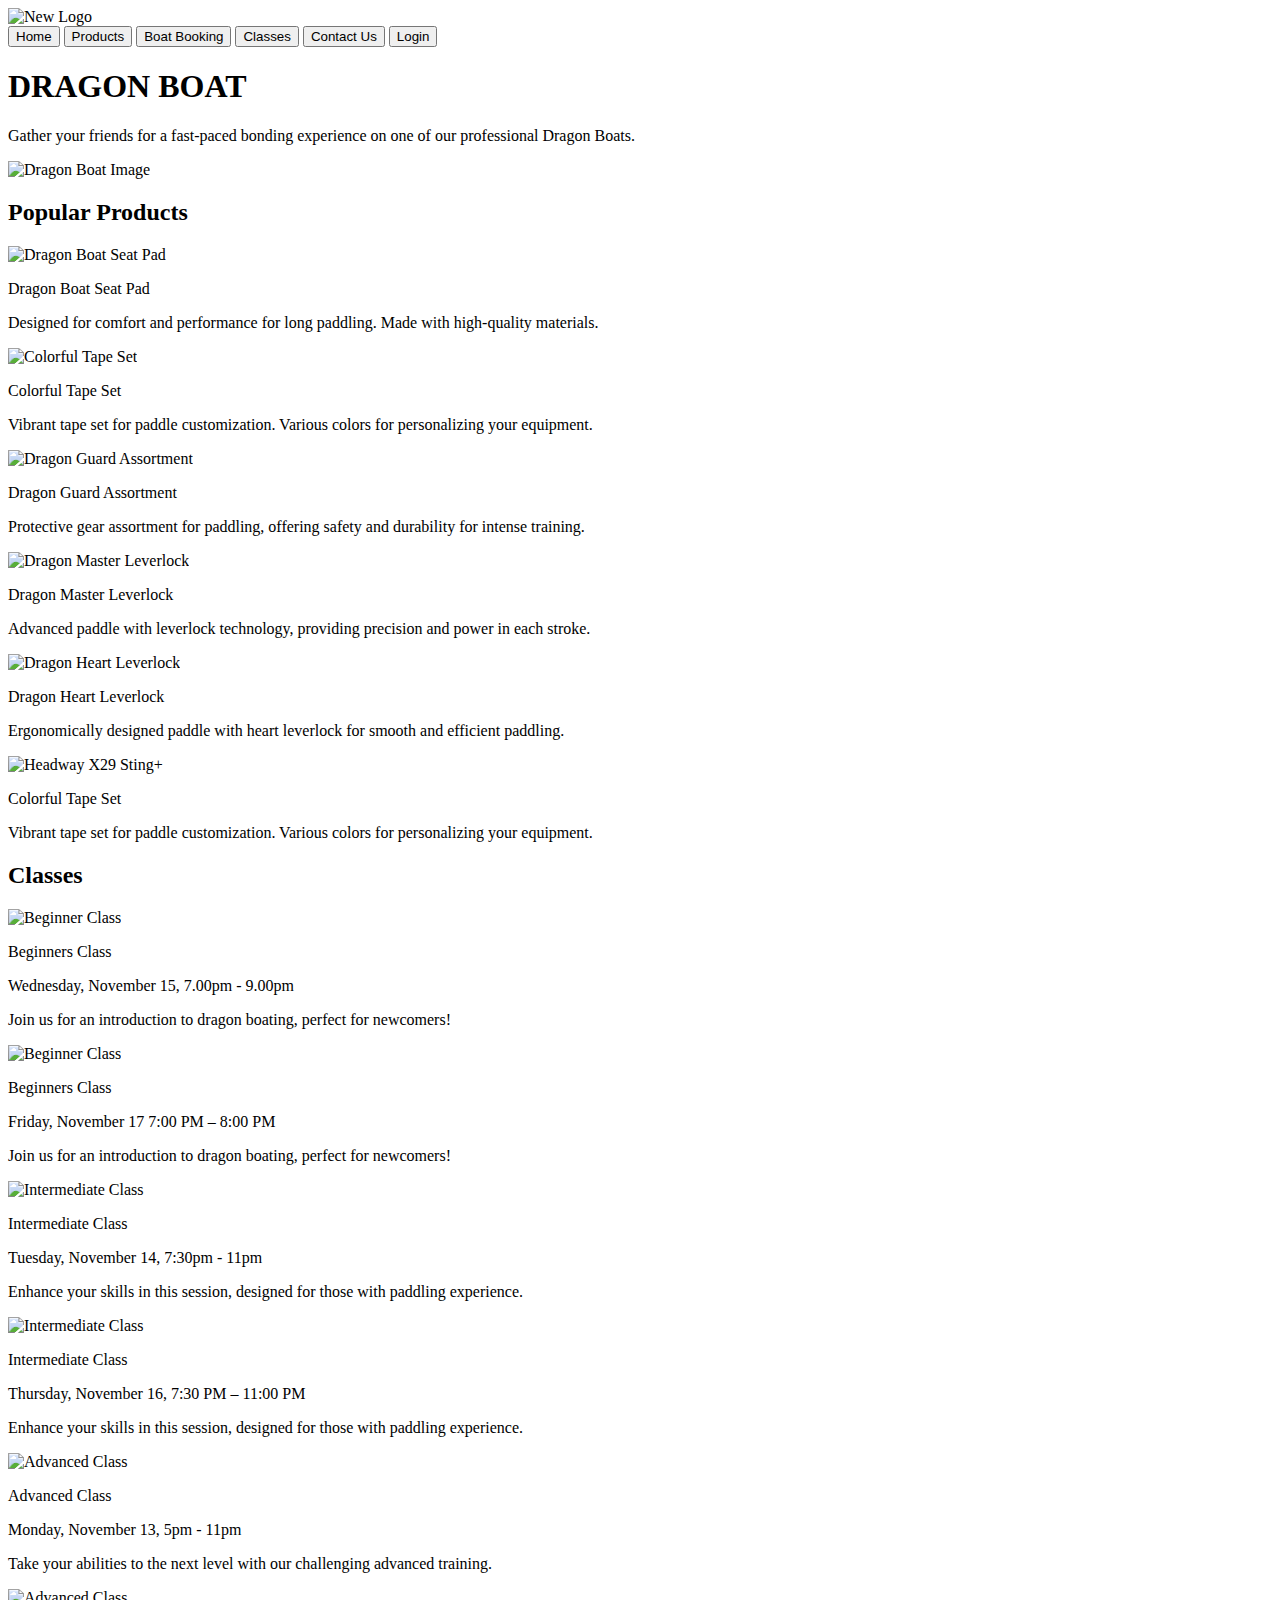
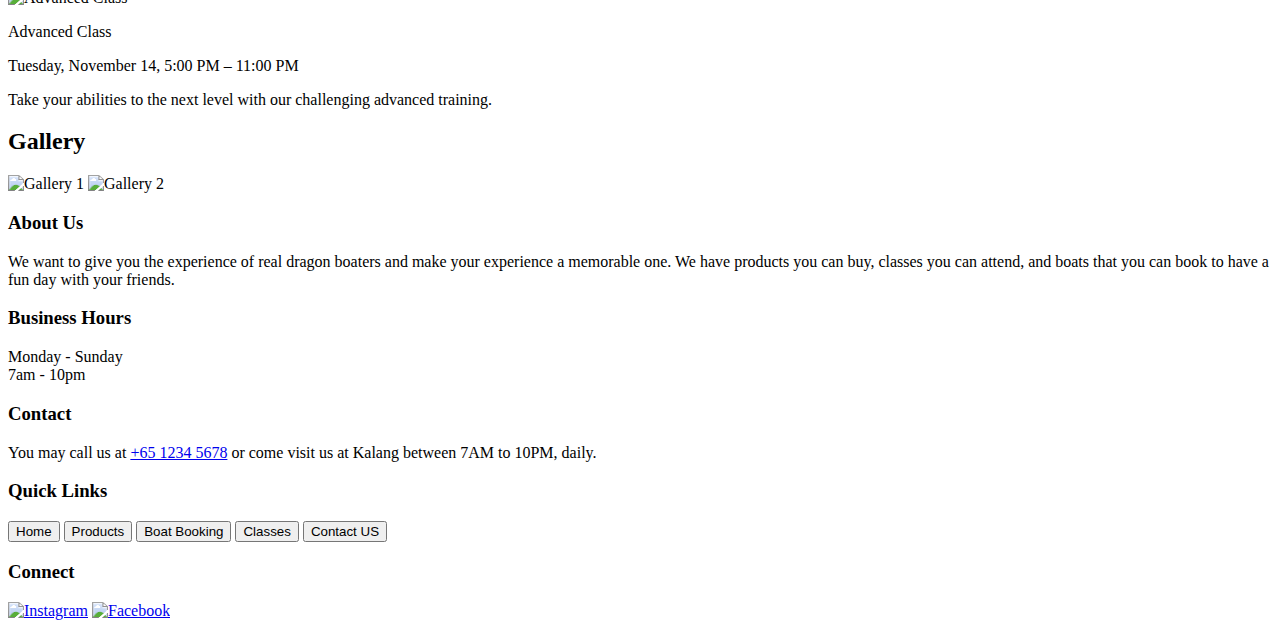
==== index.html @ 6dfddbeb "added the footer, gallery and the classes" ====
<!DOCTYPE html>
<html>
  <head>
    <meta charset="utf-8" />
    <meta name="viewport" content="width=device-width" />
    <title>Dragon Boat Website</title>
    <link rel="stylesheet" href="home.css" type="text/css" />

    <style></style>
    <!-- Hotbar -->
    <div class="Hotbar">
      <!-- Logo -->
      <div class="Logo">
        <!-- logo image  -->
        <img
          src="https://i.pinimg.com/originals/75/d5/68/75d568becdc59c2abecc0b76448bf2a6.jpg"
          alt="New Logo"
        />
      </div>
      <!-- Navigation buttons -->
      <div class="navigation-buttons">
        <button onclick="window.location.href='index.html'">Home</button>
        <button onclick="window.location.href='product.html'">Products</button>
        <button onclick="window.location.href='boat_booking.html'">
          Boat Booking
        </button>
        <button onclick="window.location.href='classes.html'">Classes</button>
        <button onclick="window.location.href='contact_us.html'">
          Contact Us
        </button>
        <button onclick="window.location.href='login.html'">Login</button>
      </div>
    </div>

     <!-- Picture with wording -->
  <div class="picture-words">
    <div class="text">
        <h1>DRAGON BOAT</h1>
        <p>Gather your friends for a fast-paced bonding experience on one of our professional Dragon Boats.</p>
    </div>
    <div class="image-s">
        <img src="https://www.activesgcircle.gov.sg/hubfs/20231004_Dragonboat_KW_007.jpg" alt="Dragon Boat Image">
    </div>
</div>

  <!-- Products -->
  <div class="products-section">
      <h2 class="p-header">Popular Products</h2>
      <div class="products-box">
          <div class="products">
              <img src="https://www.hornetwatersports.com/cdn/shop/products/Dragon_Boat_Seat_Pad_Crush_Front_Back_View_15facb63-e705-4288-ba82-5faf2a388d28_2048x2048.jpg?v=1583261473" alt="Dragon Boat Seat Pad">
              <div class="product-description">
                  <p class="Name">Dragon Boat Seat Pad</p>
                  <p>Designed for comfort and performance for long paddling. Made with high-quality materials.</p>
              </div>
          </div>
          <div class="products">
              <img src="https://www.hornetwatersports.com/cdn/shop/products/tape_all-color-tape3_2048x2048.jpg?v=1608227485" alt="Colorful Tape Set">
              <div class="product-description">
                  <p class="Name">Colorful Tape Set</p>
                  <p>Vibrant tape set for paddle customization. Various colors for personalizing your equipment.</p>
              </div>
          </div>
          <div class="products">
              <img src="https://www.hornetwatersports.com/cdn/shop/products/dragon-guardassortment1_2048x2048.jpg?v=1608227011" alt="Dragon Guard Assortment">
              <div class="product-description">
                  <p class="Name">Dragon Guard Assortment</p>
                  <p>Protective gear assortment for paddling, offering safety and durability for intense training.</p>
              </div>
          </div>
          <div class="products">
              <img src="https://www.hornetwatersports.com/cdn/shop/products/489632218-dragon-master-leverlock-2_2048x2048.jpg?v=1683733282" alt="Dragon Master Leverlock">
              <div class="product-description">
                  <p class="Name">Dragon Master Leverlock</p>
                  <p>Advanced paddle with leverlock technology, providing precision and power in each stroke.</p>
              </div>
          </div>
          <div class="products">
              <img src="https://www.hornetwatersports.com/cdn/shop/products/489632197-dragon-heart-leverlock-2_720x.jpg?v=1683733250" alt="Dragon Heart Leverlock">
              <div class="product-description">
                  <p class="Name">Dragon Heart Leverlock</p>
                  <p>Ergonomically designed paddle with heart leverlock for smooth and efficient paddling.</p>
              </div>
              <div class="products">
                  <img src="https://www.hornetwatersports.com/cdn/shop/files/537170583-dragon-head-matte-leverlock-1_2048x2048.jpg?v=1695397605" alt="Headway X29 Sting+">
                  <div class="product-description">
                      <p class="Name">Colorful Tape Set</p>
                      <p>Vibrant tape set for paddle customization. Various colors for personalizing your equipment.</p>
                  </div>
              </div>
          </div>
        </div>
    </div>
    <!-- classes -->
    <div class="classes-section">
        <h2 class="c-header">Classes</h2>
        <div class="class-containers">
            <div class="box">
                <img src="https://static.honeykidsasia.com/wp-content/uploads/2019/05/dragon-boat-water-sports-for-kids-900x643.png" alt="Beginner Class">
                <div class="class-description">
                    <p class="c-Name">Beginners Class</p>
                    <p>Wednesday, November 15, 7.00pm - 9.00pm</p>
                    <p>Join us for an introduction to dragon boating, perfect for newcomers!</p>
                </div>
            </div>
            <div class="box">
                <img src="https://static.honeykidsasia.com/wp-content/uploads/2019/05/dragon-boat-water-sports-for-kids-900x643.png" alt="Beginner Class">
                <div class="class-description">
                    <p class="c-Name">Beginners Class</p>
                    <p>Friday, November 17 7:00 PM – 8:00 PM</p>
                    <p>Join us for an introduction to dragon boating, perfect for newcomers!</p>
                </div>
            </div>
            <div class="box">
                <img src="https://www.stratforddragonboat.com/Wildwood1asm.gif" alt="Intermediate Class">
                <div class="class-description">
                    <p class="c-Name">Intermediate Class</p>
                    <p>Tuesday, November 14, 7:30pm - 11pm</p>
                    <p>Enhance your skills in this session, designed for those with paddling experience.</p>
                </div>
            </div>
            <div class="box">
                <img src="https://www.stratforddragonboat.com/Wildwood1asm.gif" alt="Intermediate Class">
                <div class="class-description">
                    <p class="c-Name">Intermediate Class</p>
                    <p>Thursday, November 16, 7:30 PM – 11:00 PM</p>
                    <p>Enhance your skills in this session, designed for those with paddling experience.</p>
                </div>
            </div>
            <div class="box">
                <img src="https://media.licdn.com/dms/image/C5112AQGakX2z2lMczQ/article-cover_image-shrink_720_1280/0/1581588210039?e=2147483647&v=beta&t=rKMsOYJ_lVRIOA1ZVQEiWc1rkS6n2CpxwgaMBDSE7VM" alt="Advanced Class">
                <div class="class-description">
                    <p class="c-Name">Advanced Class</p>
                    <p>Monday, November 13, 5pm - 11pm</p>
                    <p>Take your abilities to the next level with our challenging advanced training.</p>
                </div>
            </div>
            <div class="box">
                <img src="https://media.licdn.com/dms/image/C5112AQGakX2z2lMczQ/article-cover_image-shrink_720_1280/0/1581588210039?e=2147483647&v=beta&t=rKMsOYJ_lVRIOA1ZVQEiWc1rkS6n2CpxwgaMBDSE7VM" alt="Advanced Class">
                <div class="class-description">
                    <p class="c-Name">Advanced Class</p>
                    <p>Tuesday, November 14, 5:00 PM – 11:00 PM</p>
                    <p>Take your abilities to the next level with our challenging advanced training.</p>
                </div>
            </div>
        </div>
    </div>

    <!-- Gallery -->
    <div class="gallery-section">
        <h2 class="g-header">Gallery</h2>
        <div class="g-images">
            <img src="https://www.sportshub.com.sg/sites/default/files/2022-08/Gallery%20Dragonboat1%201118x630px.png" alt="Gallery 1">
            <img src="https://sdba.org.sg/wp-content/uploads/2020/11/20180811_144531-scaled.jpg" alt="Gallery 2">
        </div>
    </div>

    <!-- Footer -->
    <footer class="color-footer">
        <div class="f-box">
            <div class="content-box">
                <h3>About Us</h3>
                <p>We want to give you the experience of real dragon boaters and make your experience a memorable one. We have products you can buy, classes you can attend, and boats that you can book to have a fun day with your friends.</p>
            </div>
            <div class="content-box">
                <h3>Business Hours</h3>
                <p>
                    Monday - Sunday<br>
                    7am - 10pm
                </p>
            </div>
            <div class="content-box">
                <h3>Contact</h3>
                <p>You may call us at <a href="tel:+6512345678">+65 1234 5678</a> or come visit us at Kalang between 7AM to 10PM, daily.</p>
            </div>
            <div class="content-box1">
                <h3>Quick Links</h3>
                <button onclick="window.location.href='index.html'">Home</button>
                <button onclick="window.location.href='product.html'">Products</button>
                <button onclick="window.location.href='boat_booking.html'">Boat Booking</button>
                <button onclick="window.location.href='classes.html'">Classes</button>
                <button onclick="window.location.href='contact_us.html'">Contact US</button>
            </div>
            <div class="image-box">
                <h3>Connect</h3>
                <a href="https://www.instagram.com/hornet_watersports/"><img src="https://www.freepnglogos.com/uploads/logo-ig-png/logo-ig-logo-instagram-ini-ada-varias-dan-transparan-33.png" targer="_blank" alt="Instagram"></a>
                <a href="https://www.facebook.com/hornetWS/"><img src="https://www.facebook.com/images/fb_icon_325x325.png" alt="Facebook"></a>
            </div>
        </div>
    </footer>
</body>
</html>
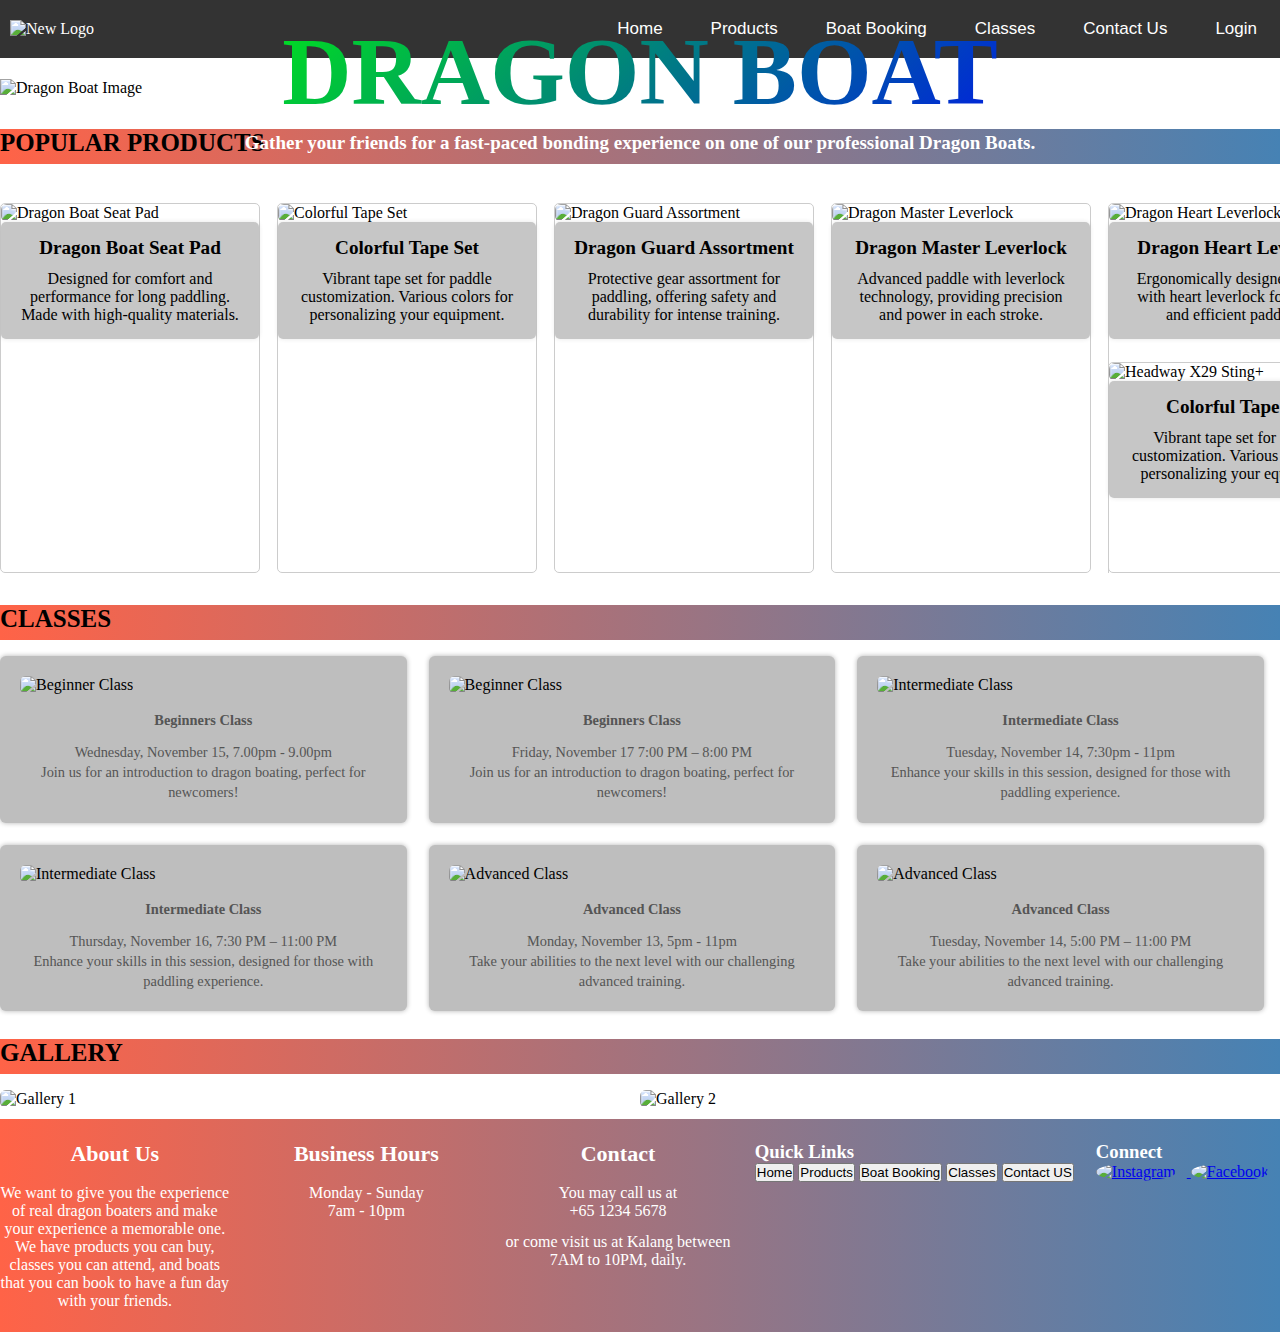
==== commit f7d5ac75: "made it open a new tab when clicked" ====
--- a/index.html
+++ b/index.html
@@ -16,79 +16,79 @@
           src="https://i.pinimg.com/originals/75/d5/68/75d568becdc59c2abecc0b76448bf2a6.jpg"
           alt="New Logo"
         />
-      </div>
-      <!-- Navigation buttons -->
-      <div class="navigation-buttons">
-        <button onclick="window.location.href='index.html'">Home</button>
-        <button onclick="window.location.href='product.html'">Products</button>
-        <button onclick="window.location.href='boat_booking.html'">
-          Boat Booking
-        </button>
-        <button onclick="window.location.href='classes.html'">Classes</button>
-        <button onclick="window.location.href='contact_us.html'">
-          Contact Us
-        </button>
-        <button onclick="window.location.href='login.html'">Login</button>
-      </div>
+        </div>
+        <!-- Navigation buttons -->
+        <div class="navigation-buttons">
+            <button onclick="window.location.href='index.html'">Home</button>
+            <button onclick="window.location.href='product.html'">Products</button>
+            <button onclick="window.location.href='boat_booking.html'">
+            Boat Booking
+            </button>
+            <button onclick="window.location.href='classes.html'">Classes</button>
+            <button onclick="window.location.href='contact_us.html'">
+            Contact Us
+            </button>
+            <button onclick="window.location.href='login.html'">Login</button>
+        </div>
     </div>
 
      <!-- Picture with wording -->
-  <div class="picture-words">
-    <div class="text">
-        <h1>DRAGON BOAT</h1>
-        <p>Gather your friends for a fast-paced bonding experience on one of our professional Dragon Boats.</p>
+    <div class="picture-words">
+        <div class="text">
+            <h1>DRAGON BOAT</h1>
+            <p>Gather your friends for a fast-paced bonding experience on one of our professional Dragon Boats.</p>
+        </div>
+        <div class="image-s">
+            <img src="https://www.activesgcircle.gov.sg/hubfs/20231004_Dragonboat_KW_007.jpg" alt="Dragon Boat Image">
+        </div>
     </div>
-    <div class="image-s">
-        <img src="https://www.activesgcircle.gov.sg/hubfs/20231004_Dragonboat_KW_007.jpg" alt="Dragon Boat Image">
-    </div>
-</div>
 
-  <!-- Products -->
-  <div class="products-section">
-      <h2 class="p-header">Popular Products</h2>
-      <div class="products-box">
-          <div class="products">
-              <img src="https://www.hornetwatersports.com/cdn/shop/products/Dragon_Boat_Seat_Pad_Crush_Front_Back_View_15facb63-e705-4288-ba82-5faf2a388d28_2048x2048.jpg?v=1583261473" alt="Dragon Boat Seat Pad">
-              <div class="product-description">
-                  <p class="Name">Dragon Boat Seat Pad</p>
-                  <p>Designed for comfort and performance for long paddling. Made with high-quality materials.</p>
-              </div>
-          </div>
-          <div class="products">
-              <img src="https://www.hornetwatersports.com/cdn/shop/products/tape_all-color-tape3_2048x2048.jpg?v=1608227485" alt="Colorful Tape Set">
-              <div class="product-description">
-                  <p class="Name">Colorful Tape Set</p>
-                  <p>Vibrant tape set for paddle customization. Various colors for personalizing your equipment.</p>
-              </div>
-          </div>
-          <div class="products">
-              <img src="https://www.hornetwatersports.com/cdn/shop/products/dragon-guardassortment1_2048x2048.jpg?v=1608227011" alt="Dragon Guard Assortment">
-              <div class="product-description">
-                  <p class="Name">Dragon Guard Assortment</p>
-                  <p>Protective gear assortment for paddling, offering safety and durability for intense training.</p>
-              </div>
-          </div>
-          <div class="products">
-              <img src="https://www.hornetwatersports.com/cdn/shop/products/489632218-dragon-master-leverlock-2_2048x2048.jpg?v=1683733282" alt="Dragon Master Leverlock">
-              <div class="product-description">
-                  <p class="Name">Dragon Master Leverlock</p>
-                  <p>Advanced paddle with leverlock technology, providing precision and power in each stroke.</p>
-              </div>
-          </div>
-          <div class="products">
-              <img src="https://www.hornetwatersports.com/cdn/shop/products/489632197-dragon-heart-leverlock-2_720x.jpg?v=1683733250" alt="Dragon Heart Leverlock">
-              <div class="product-description">
-                  <p class="Name">Dragon Heart Leverlock</p>
-                  <p>Ergonomically designed paddle with heart leverlock for smooth and efficient paddling.</p>
-              </div>
-              <div class="products">
-                  <img src="https://www.hornetwatersports.com/cdn/shop/files/537170583-dragon-head-matte-leverlock-1_2048x2048.jpg?v=1695397605" alt="Headway X29 Sting+">
-                  <div class="product-description">
-                      <p class="Name">Colorful Tape Set</p>
-                      <p>Vibrant tape set for paddle customization. Various colors for personalizing your equipment.</p>
-                  </div>
-              </div>
-          </div>
+    <!-- Products -->
+    <div class="products-section">
+        <h2 class="p-header">Popular Products</h2>
+        <div class="products-box">
+            <div class="products">
+                <img src="https://www.hornetwatersports.com/cdn/shop/products/Dragon_Boat_Seat_Pad_Crush_Front_Back_View_15facb63-e705-4288-ba82-5faf2a388d28_2048x2048.jpg?v=1583261473" alt="Dragon Boat Seat Pad">
+                <div class="product-description">
+                    <p class="Name">Dragon Boat Seat Pad</p>
+                    <p>Designed for comfort and performance for long paddling. Made with high-quality materials.</p>
+                </div>
+            </div>
+            <div class="products">
+                <img src="https://www.hornetwatersports.com/cdn/shop/products/tape_all-color-tape3_2048x2048.jpg?v=1608227485" alt="Colorful Tape Set">
+                <div class="product-description">
+                    <p class="Name">Colorful Tape Set</p>
+                    <p>Vibrant tape set for paddle customization. Various colors for personalizing your equipment.</p>
+                </div>
+            </div>
+            <div class="products">
+                <img src="https://www.hornetwatersports.com/cdn/shop/products/dragon-guardassortment1_2048x2048.jpg?v=1608227011" alt="Dragon Guard Assortment">
+                <div class="product-description">
+                    <p class="Name">Dragon Guard Assortment</p>
+                    <p>Protective gear assortment for paddling, offering safety and durability for intense training.</p>
+                </div>
+            </div>
+            <div class="products">
+                <img src="https://www.hornetwatersports.com/cdn/shop/products/489632218-dragon-master-leverlock-2_2048x2048.jpg?v=1683733282" alt="Dragon Master Leverlock">
+                <div class="product-description">
+                    <p class="Name">Dragon Master Leverlock</p>
+                    <p>Advanced paddle with leverlock technology, providing precision and power in each stroke.</p>
+                </div>
+            </div>
+            <div class="products">
+                <img src="https://www.hornetwatersports.com/cdn/shop/products/489632197-dragon-heart-leverlock-2_720x.jpg?v=1683733250" alt="Dragon Heart Leverlock">
+                <div class="product-description">
+                    <p class="Name">Dragon Heart Leverlock</p>
+                    <p>Ergonomically designed paddle with heart leverlock for smooth and efficient paddling.</p>
+                </div>
+                <div class="products">
+                    <img src="https://www.hornetwatersports.com/cdn/shop/files/537170583-dragon-head-matte-leverlock-1_2048x2048.jpg?v=1695397605" alt="Headway X29 Sting+">
+                    <div class="product-description">
+                        <p class="Name">Colorful Tape Set</p>
+                        <p>Vibrant tape set for paddle customization. Various colors for personalizing your equipment.</p>
+                    </div>
+                </div>
+            </div>
         </div>
     </div>
     <!-- classes -->
@@ -183,8 +183,12 @@
             </div>
             <div class="image-box">
                 <h3>Connect</h3>
-                <a href="https://www.instagram.com/hornet_watersports/"><img src="https://www.freepnglogos.com/uploads/logo-ig-png/logo-ig-logo-instagram-ini-ada-varias-dan-transparan-33.png" targer="_blank" alt="Instagram"></a>
-                <a href="https://www.facebook.com/hornetWS/"><img src="https://www.facebook.com/images/fb_icon_325x325.png" alt="Facebook"></a>
+                <a href="https://www.instagram.com/hornet_watersports/" target="_blank">
+                    <img src="https://www.freepnglogos.com/uploads/logo-ig-png/logo-ig-logo-instagram-ini-ada-varias-dan-transparan-33.png" alt="Instagram">
+                  </a>
+                  <a href="https://www.facebook.com/hornetWS/" target="_blank">
+                    <img src="https://www.facebook.com/images/fb_icon_325x325.png" alt="Facebook">
+                  </a>
             </div>
         </div>
     </footer>
--- a/home.css
+++ b/home.css
@@ -0,0 +1,290 @@
+* {
+  margin: 0;
+  padding: 0;
+  box-sizing: border-box;
+}
+.p-header,
+.g-header,
+.c-header {
+  font-size: 25px;
+  font-weight: bold;
+  margin-bottom: 16px;
+  background-image: linear-gradient(
+    to right,
+    #ff6347,
+    #4682b4
+  ); /* Gradient background */
+  padding-bottom: 7px;
+  text-transform: uppercase;
+}
+
+@media screen and (max-width: 768px) {
+  .p-header,
+  .g-header,
+  .c-header {
+    font-size: 21px;
+  }
+}
+
+/* hotbar */
+.Hotbar {
+  display: flex;
+  justify-content: space-between;
+  align-items: center;
+  background-color: #333;
+  color: white;
+  padding: 10px;
+}
+
+.Logo img {
+  width: 125px;
+  height: auto;
+}
+
+.navigation-buttons {
+  display: flex;
+  gap: 22px;
+  transition: transform 0.3s ease-in-out;
+}
+
+.navigation-buttons button {
+  background-color: transparent;
+  border: none;
+  color: white;
+  cursor: pointer;
+  font-size: 17px;
+  padding: 9px 13px;
+}
+.navigation-buttons button:hover {
+  transform: translateY(-3px);
+  box-shadow: 0 4px 8px rgba(0, 0, 0, 0.6);
+}
+.picture-words {
+  position: relative;
+  margin-top: 21px;
+}
+
+.text {
+  position: absolute;
+  top: 50%;
+  left: 50%;
+  transform: translate(-50%, -50%);
+  text-align: center;
+  z-index: 1;
+  width: 78%;
+  color: rgba(255, 255, 255, 2.5);
+  font-weight: bold;
+  font-size: 52%;
+}
+
+.text h1 {
+  font-size: 96px;
+  font-weight: bold;
+  background: linear-gradient(138deg, #00ff00, #0000ff);
+  -webkit-background-clip: text;
+  -webkit-text-fill-color: transparent;
+}
+
+.text p {
+  font-size: 19px;
+  line-height: 1.7;
+}
+
+.image-s img {
+  width: 100%;
+  height: auto;
+  max-height: 505px;
+  display: block;
+}
+.products-section {
+  margin-top: 32px;
+  overflow: hidden;
+  position: relative;
+}
+
+.products-box {
+  display: flex;
+  gap: 17px;
+  transition: transform 0.5s ease;
+}
+
+.products {
+  flex: 0 0 auto;
+  border: 1px solid #ccc;
+  border-radius: 5px;
+  width: 260px;
+  height: 370px;
+  display: flex;
+  flex-direction: column;
+  align-items: center;
+  margin-top: 23px;
+}
+.products:hover {
+  transform: translateY(-5px);
+  box-shadow: 0 5px 15px rgba(0, 0, 0, 0.9);
+}
+
+.products img {
+  width: 100%;
+  max-width: 100%;
+  height: auto;
+  border-radius: 6px;
+  transition: transform 0.3s ease;
+}
+
+.arrow-container {
+  position: absolute;
+  top: 50%;
+  right: 0;
+  transform: translateY(-50%);
+  cursor: pointer;
+  z-index: 1;
+}
+.product-description {
+  padding: 15px;
+  text-align: center;
+  background-color: #c6c6c6;
+  border-radius: 5px;
+  box-shadow: 0 0 5px rgba(0, 0, 0, 0.1);
+}
+
+.Name {
+  font-weight: bold;
+  font-size: 1.2em;
+  margin-bottom: 11px;
+}
+
+.Name p {
+  color: #555;
+  font-size: 0.9em;
+  line-height: 1.5;
+}
+.arrow {
+  width: 33px;
+  height: 33px;
+  background-image: url("https://w7.pngwing.com/pngs/247/15/png-transparent-arrow-arrow-angle-triangle-black-thumbnail.png");
+  background-size: cover;
+}
+/* classes */
+.classes-section ul {
+  list-style: none;
+}
+.classes-section ul li {
+  margin-top: 6px;
+  color: #666;
+}
+.box:hover {
+  transform: translateY(-5px);
+  box-shadow: 0 5px 15px rgba(0, 0, 0, 0.8);
+}
+.arrow-container {
+  transform: translateY(-5px);
+  box-shadow: 0 5px 15px rgba(0, 0, 0, 0.8);
+}
+.classes-section {
+  margin-top: 32px;
+}
+
+.class-containers {
+  display: flex;
+  flex-wrap: wrap;
+  gap: 22px;
+}
+.box {
+  flex: 0 0 calc(33.33% - 20px);
+  background-color: #bebebe;
+  padding: 20px;
+  border-radius: 6px;
+  box-shadow: 0 0 5px rgba(0, 0, 0, 0.3);
+}
+
+.box img {
+  width: 100%;
+  height: auto;
+  border-radius: 6px;
+  margin-bottom: 16px;
+}
+
+.class-description {
+  text-align: center;
+}
+
+.c-Name {
+  font-weight: bold;
+  font-size: 1.2em;
+  margin-bottom: 12px;
+  color: #333;
+}
+
+.class-description p {
+  color: #555;
+  font-size: 0.9em;
+  line-height: 1.4;
+}
+
+/* Gallery  */
+.gallery-section {
+  margin-top: 28px;
+  text-align: left;
+}
+
+.g-images img {
+  width: 155px;
+  height: auto;
+  margin-right: 22px;
+  margin-bottom: 11px;
+}
+@media screen and (max-width: 768px) {
+  .g-images img {
+    width: 100%;
+    margin-bottom: 12px;
+  }
+}
+
+/* Footer */
+.color-footer {
+  background-image: linear-gradient(to right, #ff6347, #4682b4);
+  color: white;
+}
+
+.f-box {
+  display: flex;
+  justify-content: space-around;
+  align-items: flex-start;
+  flex-wrap: wrap;
+  gap: 22px;
+  padding: 22px 0;
+}
+
+.content-box {
+  flex: 1 0 210px;
+  text-align: center;
+}
+.content-box h3 {
+  font-size: 22px;
+  margin-bottom: 17px;
+}
+.content-box a {
+  display: block;
+  margin-bottom: 13px;
+  color: white;
+  text-decoration: none;
+}
+
+.image-box img {
+  width: 42px;
+  height: 42px;
+
+  margin-right: 11px;
+  border-radius: 50%;
+}
+.g-images {
+  display: flex;
+  justify-content: space-between;
+}
+
+.g-images img {
+  width: calc(50% - 5px);
+  height: auto;
+  border-radius: 6px;
+}
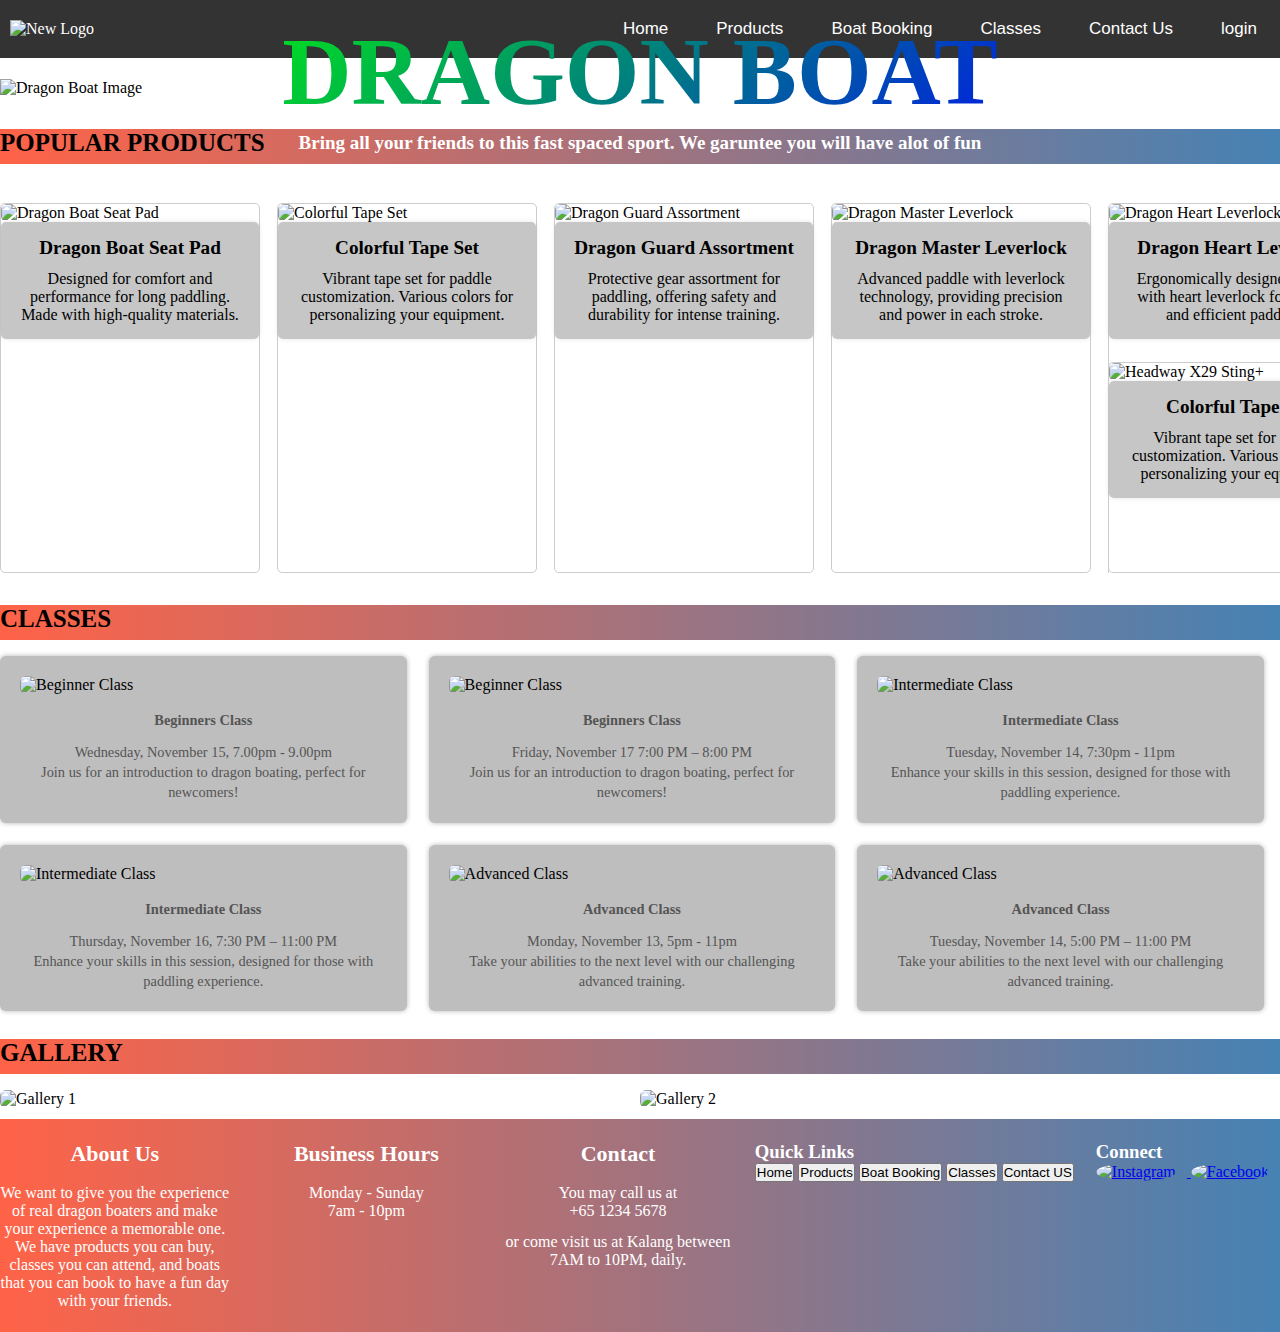
==== commit bb14dfa8: "did some minor changes" ====
--- a/index.html
+++ b/index.html
@@ -1,42 +1,38 @@
 <!DOCTYPE html>
-<html>
+<html lang="en">
   <head>
-    <meta charset="utf-8" />
-    <meta name="viewport" content="width=device-width" />
+    <meta charset="utf-8">
+    <meta name="viewport" content="width=device-width">
     <title>Dragon Boat Website</title>
-    <link rel="stylesheet" href="home.css" type="text/css" />
+    <link rel="stylesheet" href="home.css" type="text/css">
+    
 
     <style></style>
     <!-- Hotbar -->
     <div class="Hotbar">
       <!-- Logo -->
-      <div class="Logo">
-        <!-- logo image  -->
-        <img
-          src="https://i.pinimg.com/originals/75/d5/68/75d568becdc59c2abecc0b76448bf2a6.jpg"
-          alt="New Logo"
-        />
-        </div>
-        <!-- Navigation buttons -->
-        <div class="navigation-buttons">
-            <button onclick="window.location.href='index.html'">Home</button>
-            <button onclick="window.location.href='product.html'">Products</button>
-            <button onclick="window.location.href='boat_booking.html'">
-            Boat Booking
-            </button>
-            <button onclick="window.location.href='classes.html'">Classes</button>
-            <button onclick="window.location.href='contact_us.html'">
-            Contact Us
-            </button>
-            <button onclick="window.location.href='login.html'">Login</button>
-        </div>
+        <div class="Logo">
+            <!-- logo image  -->
+            <img
+            src="https://i.pinimg.com/originals/75/d5/68/75d568becdc59c2abecc0b76448bf2a6.jpg"
+            alt="New Logo">
+            </div>
+            <!-- Navigation buttons -->
+            <div class="navigation-buttons">
+                <button onclick ="window.location.href='index.html'">Home</button>
+                <button onclick ="window.location.href='product.html'">Products</button>
+                <button onclick ="window.location.href='boat_booking.html'">Boat Booking</button>
+                <button onclick ="window.location.href='classes.html'">Classes</button>
+                <button onclick ="window.location.href='contact_us.html'">Contact Us</button>
+                <button onclick ="window.location.href='login.html'">login</button>
+            </div>
     </div>
 
      <!-- Picture with wording -->
     <div class="picture-words">
         <div class="text">
             <h1>DRAGON BOAT</h1>
-            <p>Gather your friends for a fast-paced bonding experience on one of our professional Dragon Boats.</p>
+            <p>Bring all your friends to this fast spaced sport. We garuntee you will have alot of fun</p>
         </div>
         <div class="image-s">
             <img src="https://www.activesgcircle.gov.sg/hubfs/20231004_Dragonboat_KW_007.jpg" alt="Dragon Boat Image">
--- a/home.css
+++ b/home.css
@@ -82,6 +82,7 @@
   font-weight: bold;
   background: linear-gradient(138deg, #00ff00, #0000ff);
   -webkit-background-clip: text;
+  background-clip: none;
   -webkit-text-fill-color: transparent;
 }
 
@@ -288,3 +289,105 @@
   height: auto;
   border-radius: 6px;
 }
+@media screen and (max-width: 768px) {
+  .navigation-buttons {
+    flex-direction: column;
+    gap: 9px;
+  }
+
+  .navigation-buttons button {
+    padding: 8px 10px;
+    font-size: 12px;
+  }
+
+  .picture-words {
+    margin-top: 18px;
+  }
+
+  .text h1 {
+    font-size: 46px;
+  }
+
+  .text p {
+    font-size: 14px;
+  }
+
+  .image-s img {
+    max-height: 300px;
+  }
+  .class-containers {
+    gap: 14px;
+  }
+
+  .box {
+    flex: 0 0 calc(50% - 12px);
+  }
+
+  .class-description p {
+    font-size: 15px;
+  }
+  .content-box {
+    flex: 1 0 100%;
+  }
+
+  .f-box {
+    gap: 16px;
+  }
+  .g-images img {
+    width: 100%;
+    margin-bottom: 8px;
+  }
+
+  .gallery-section {
+    text-align: center;
+  }
+
+  .g-images {
+    display: flex;
+    flex-direction: column;
+    align-items: center;
+  }
+
+  .g-images img {
+    width: 90%;
+    height: 60%;
+    max-width: 300px;
+    margin-bottom: 16px;
+  }
+  .products-section {
+    overflow-y: auto;
+    max-height: calc(100vh - 450px);
+    padding-right: 18px;
+  }
+
+  .products-box {
+    display: flex;
+    flex-direction: column;
+    align-items: center;
+  }
+
+  .products {
+    width: 95%;
+    margin-bottom: 10px;
+  }
+
+  .products img {
+    max-width: 85%;
+    height: 60%;
+    border-radius: 5px;
+  }
+
+  .product-description {
+    padding: 20px;
+    font-size: 14px;
+  }
+
+  .Name {
+    font-size: 1.5em;
+    margin-bottom: 5px;
+  }
+
+  .Name p {
+    font-size: 0.8em;
+  }
+}
